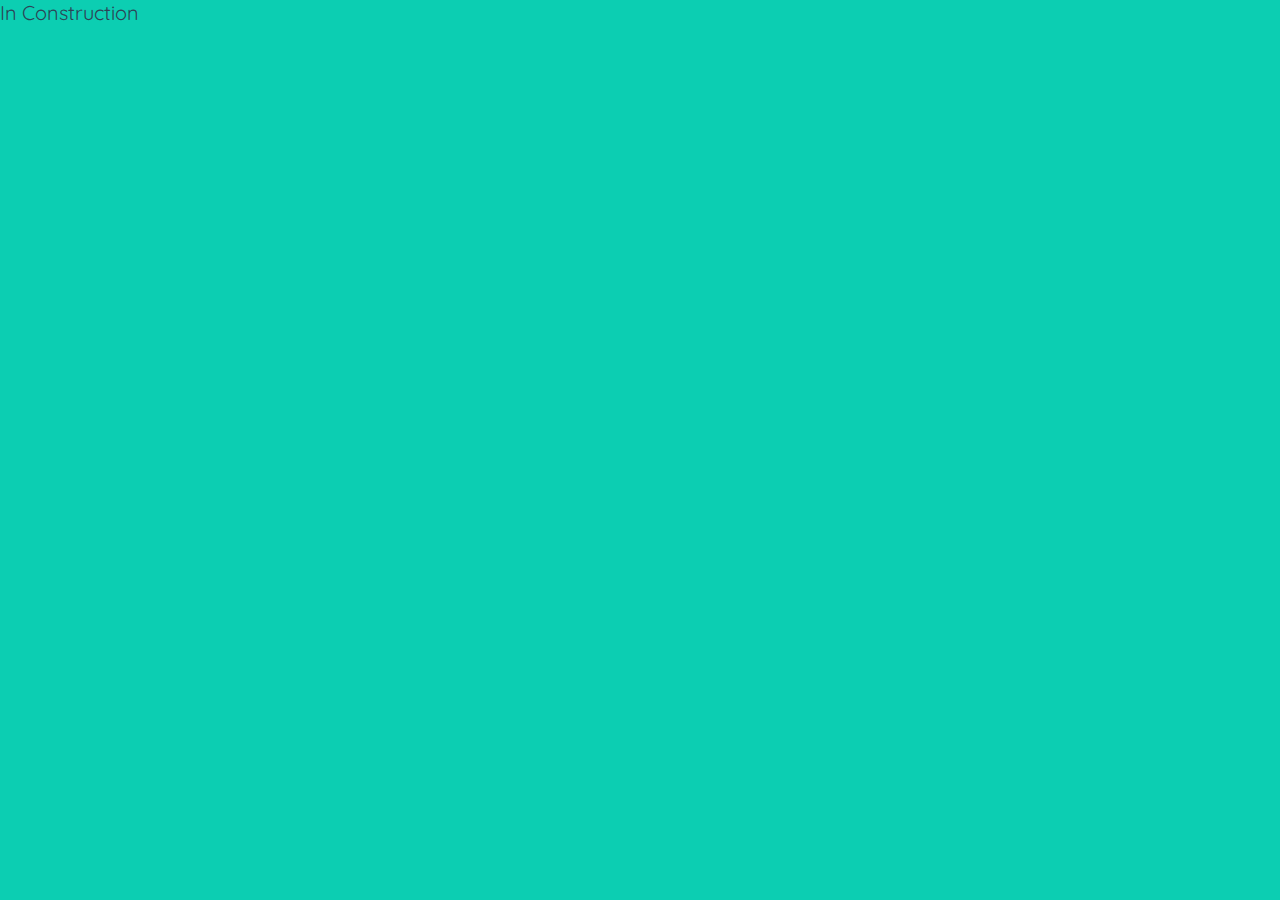
==== commands.html @ c7bd0732 "Add files via upload" ====
<!DOCTYPE html>
<html lang="en">
<head>
	<meta charset="UTF-8">
	<meta name="viewport" content="width=device-width, initial-scale=1.0">
	<title>Commands</title>
	<link rel="stylesheet" href="main.css">
</head>
<body>
	In Construction
</body>
</html>
---- main.css ----
@import url("https://fonts.googleapis.com/css2?family=Quicksand:wght@700&display=swap");

@keyframes fadeToExistence {
	0% {
		opacity: 0%;
	}
	20% {
		opacity: 0%;
	}
	30% {
		opacity: 100%;
	}
	100% {
		opacity: 100%;
	}
}

@keyframes background {
	from {
		background-color: #ffffff;
	}
	to {
		background-color: #0CCEB2;
	}
}

::-webkit-scrollbar {
	width: 3px;
}

::-webkit-scrollbar-track {
	border-radius: 10px;
}

::-webkit-scrollbar-thumb {
	background: #2D4356;
	border-radius: 10px;
}

* {
	background-color: #0CCEB2;
	animation-name: background;
	animation-duration: 4s;
	font-family: "Quicksand", sans-serif;
	font-size: 20px;
	padding: 0;
	text-decoration: none;
	list-style: none;
	margin: 0;
	user-select: none;
	color: #2D4356;
	cursor: url('Objects/Cursor.png'), auto;
}

.about hr {
	border: 5px solid #2D4356;
	margin: 10px 10px;
	background-color: #2D4356;
	border-radius: 5px;
	animation-name: fadeToExistence;
	animation-duration: 40s;
}

.creators hr {
	border: 5px solid #2D4356;
	margin: 10px 10px;
	background-color: #2D4356;
	border-radius: 5px;
	animation-name: fadeToExistence;
	animation-duration: 90s;
}

.downloads hr {
	border: 5px solid #2D4356;
	margin: 10px 10px;
	background-color: #2D4356;
	border-radius: 5px;
	animation: none;
}

.showcase h1 {
	margin-top: 0px;
	font-size: 200px;
	animation: none;
	animation-name: fadeToExistence;
	animation-duration: 20s;
	text-align: right;
	margin-right: 10px;
	user-select: none;
}

.showcase p {
	text-align: right;
	margin-right: 10px;
	animation-name: fadeToExistence;
	animation-duration: 30s;
}

.about h3 {
	font-size: 40px;
	margin-left: 10px;
	margin-right: 10px;
	margin-bottom: 10px;
	animation-name: fadeToExistence;
	animation-duration: 50s;
}

.about p#abt1 {
	margin-left: 10px;
	margin-right: 10px;
	animation-name: fadeToExistence;
	animation-duration: 60s;
}

.about p#abt2 {
	margin-left: 10px;
	margin-right: 10px;
	animation-name: fadeToExistence;
	animation-duration: 70s;
}

.about p#abt3 {
	margin-left: 10px;
	margin-right: 10px;
	animation-name: fadeToExistence;
	animation-duration: 80s;
}

.creators h3 {
	font-size: 40px;
	margin-left: 10px;
	margin-right: 10px;
	margin-bottom: 10px;
	animation-name: fadeToExistence;
	animation-duration: 100s;
}

.creators p {
	margin-left: 10px;
	margin-right: 10px;
	animation-name: fadeToExistence;
	animation-duration: 110s;
	margin-bottom: 10px;
}

.dwnld-card-collection {
	display: inline-flex;
}

.downloads {
	margin-left: 10px;
}

.downloads h3 {
	font-size: 40px;
}

hr#dwnldhr {
	animation: none;
}

.card h2 {
	font-size: 35px;
}

.card h3 {
	font-size: 25px;
}

.card p {
	font-size: 18px;
}

.card {
	animation: none;
	position: relative;
	width: 350px;
	height: 200px;
	margin: 30px;
	border: 2px solid #2D4356;
	padding: 20px;
	background: transparent;
	border-radius: 10px;
}

.dwnld-btn button {
	padding: 10px;
	margin: 2px;
	border: 2px solid #2D4356;
	border-radius: 10px;
	cursor: url('Objects/Cursor.png'), auto;
	outline: none;
	animation: none;
	background: transparent;
}

.dwnld-btn button:hover {
	animation: none;
	background: #2D4356;
	color: #0CCEB2;
}

button {
	padding: 10px;
	margin: 2px;
	border: 2px solid #2D4356;
	border-radius: 10px;
	cursor: url('Objects/Cursor.png'), auto;
	outline: none;
	animation: none;
	background: transparent;
}

button:hover {
	animation: none;
	background: #2D4356;
	color: #0CCEB2;
}

select {
	padding: 10px;
	margin: 2px;
	border: 2px solid #2D4356;
	border-radius: 10px;
	cursor: url('Objects/Cursor.png'), auto;
	outline: none;
	animation: none;
	background: transparent;
}

select:hover {
	animation: none;
	background: #2D4356;
	color: #0CCEB2;
}

.showcase img {
	background: white;
	animation: none;
	display: none;
	border: 2px solid #2D4356;
	border-radius: 10px;
}
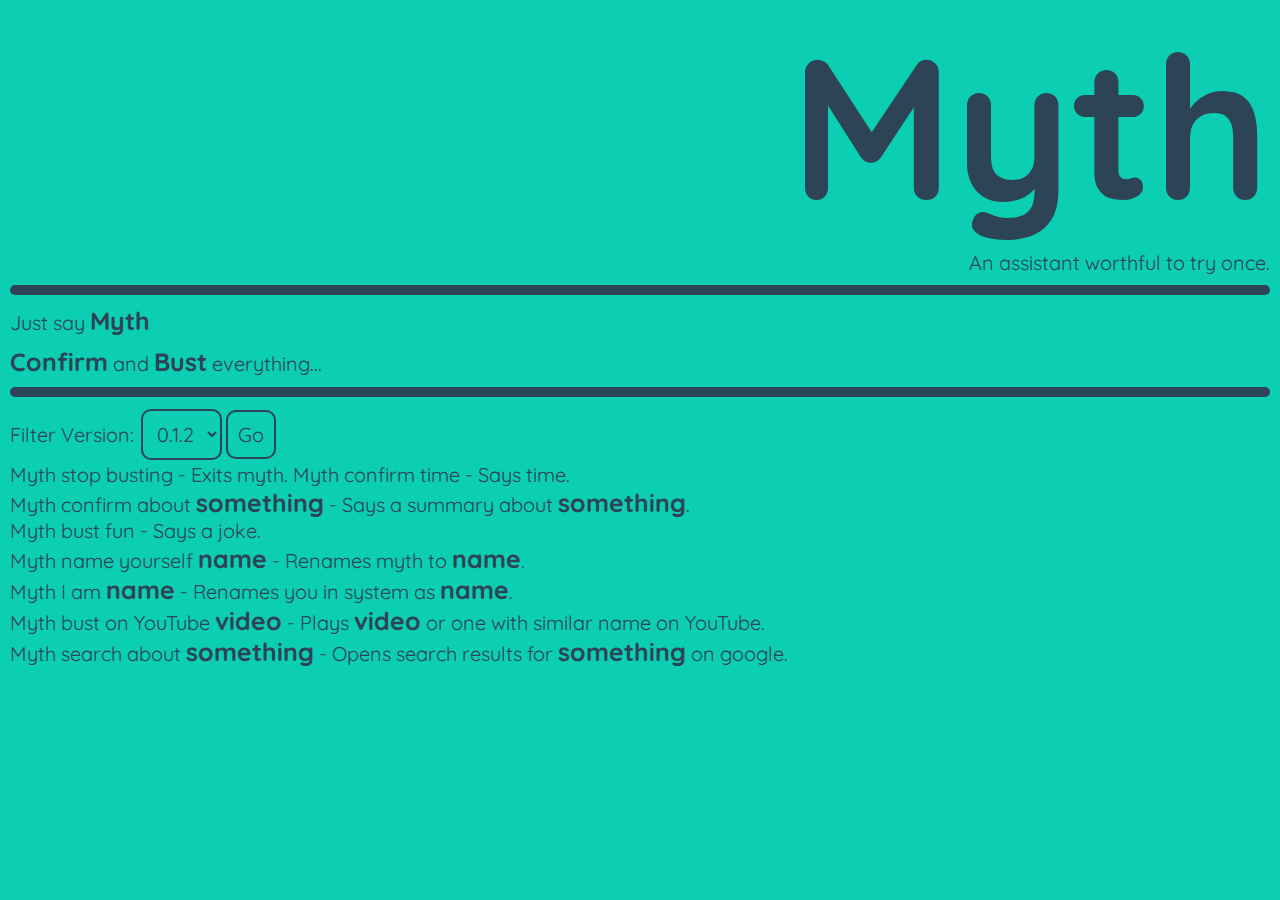
==== commit 099cb3d7: "Add files via upload" ====
--- a/commands.html
+++ b/commands.html
@@ -3,10 +3,34 @@
 <head>
 	<meta charset="UTF-8">
 	<meta name="viewport" content="width=device-width, initial-scale=1.0">
+	<link rel="shortcut icon" href="Objects/logo.png" type="image/png">
 	<title>Commands</title>
 	<link rel="stylesheet" href="main.css">
+	<script src="main.js"></script>
 </head>
 <body>
-	In Construction
+	<div class="commands-header">
+		<img src="Objects/logo.png"></img>
+		<h1>Myth</h1>
+		<p>An assistant worthful to try once.</p>
+	</div>
+	<hr>
+	<div class="commands-teaser">
+		<p>Just say <strong>Myth</strong></p>
+		<p><b>Confirm</b> and <b>Bust</b> everything...</p>
+	</div>
+	<hr>
+	<div class="commands">
+		Filter Version: <select id="commands-version">
+			<option value="0.1.2">0.1.2</option>
+		</select><button onclick="filter('commands-version')">Go</button><br>
+		<p id="0.1.2">Myth stop busting - Exits myth. Myth confirm time - Says time.
+		<p id="0.1.2">Myth confirm about <strong>something</strong> - Says a summary about <strong>something</strong>.</p>
+		<p id="0.1.2">Myth bust fun - Says a joke.</p>
+		<p id="0.1.2">Myth name yourself <strong>name</strong> - Renames myth to <strong>name</strong>.</p>
+		<p id="0.1.2">Myth I am <strong>name</strong> - Renames you in system as <strong>name</strong>.</p>
+		<p id="0.1.2">Myth bust on YouTube <strong>video</strong> - Plays <strong>video</strong> or one with similar name on YouTube.</p>
+		<p id="0.1.2">Myth search about <strong>something</strong> - Opens search results for <strong>something</strong> on google.</p>
+	</div>
 </body>
 </html>--- a/main.css
+++ b/main.css
@@ -78,6 +78,14 @@
 	animation: none;
 }
 
+hr {
+	border: 5px solid #2D4356;
+	margin: 10px 10px;
+	background-color: #2D4356;
+	border-radius: 5px;
+	animation: none;
+}
+
 .showcase h1 {
 	margin-top: 0px;
 	font-size: 200px;
@@ -234,6 +242,84 @@
 	color: #0CCEB2;
 }
 
+b {
+	background: #0CCEB2;
+	color: #2D4356;
+	font-weight: bold;
+	font-size: 25px;
+}
+
+b:hover {
+	background: #2D4356;
+	color: #0CCEB2;
+	font-weight: bolder;
+	font-size: 25px;
+}
+
+strong {
+	background: #0CCEB2;
+	color: #2D4356;
+	font-weight: bold;
+	font-size: 25px;
+}
+
+strong:hover {
+	background: #2D4356;
+	color: #0CCEB2;
+	font-weight: bolder;
+	font-size: 25px;
+}
+
+.commands b {
+	background: #0CCEB2;
+	color: #2D4356;
+	font-weight: bold;
+	font-size: 25px;
+	animation: none;
+}
+
+.commands b:hover {
+	background: #2D4356;
+	color: #0CCEB2;
+	font-weight: bolder;
+	font-size: 25px;
+	animation: none;
+}
+
+.commands strong {
+	background: transparent;
+	color: #2D4356;
+	font-weight: bold;
+	font-size: 25px;
+	animation: none;
+}
+
+.commands strong:hover {
+	background: #2D4356;
+	color: #0CCEB2;
+	font-weight: bolder;
+	font-size: 25px;
+	animation: none;
+}
+
+.commands-header h1 {
+	margin-top: 0px;
+	font-size: 200px;
+	animation: none;
+	animation: none;
+	text-align: right;
+	margin-right: 10px;
+	user-select: none;
+	background: transparent;
+}
+
+.commands-header p {
+	text-align: right;
+	margin-right: 10px;
+	animation: none;
+	background: transparent;
+}
+
 .showcase img {
 	background: white;
 	animation: none;
@@ -241,3 +327,27 @@
 	border: 2px solid #2D4356;
 	border-radius: 10px;
 }
+
+.commands-header img {
+	background: white;
+	animation: none;
+	display: none;
+	border: 2px solid #2D4356;
+	border-radius: 10px;
+}
+
+.commands-teaser p {
+	margin-left: 10px;
+	margin-bottom: 10px;
+	margin-top: 10px;
+	margin-right: 10px;
+}
+
+.commands {
+	margin-left: 10px;
+	margin-bottom: 10px;
+	margin-top: 10px;
+	margin-right: 10px;
+	animation: none;
+	background: transparent;
+}
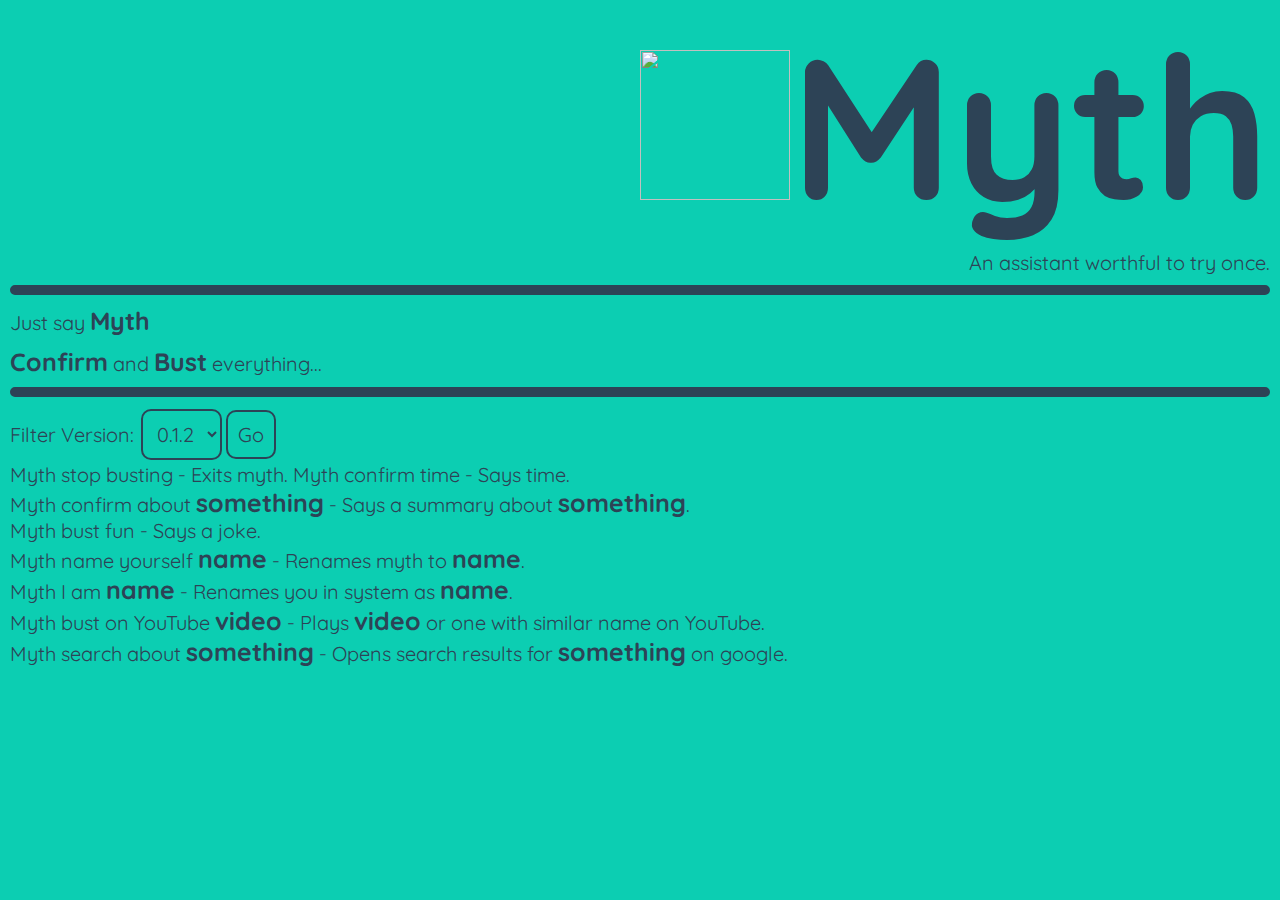
==== commit 41603fbc: "Update commands.html" ====
--- a/commands.html
+++ b/commands.html
@@ -3,15 +3,14 @@
 <head>
 	<meta charset="UTF-8">
 	<meta name="viewport" content="width=device-width, initial-scale=1.0">
-	<link rel="shortcut icon" href="Objects/logo.png" type="image/png">
+	<link rel="shortcut icon" href="https://github.com/Attachment-Studios/Myth/raw/main/Objects/logo.png" type="image/png">
 	<title>Commands</title>
 	<link rel="stylesheet" href="main.css">
 	<script src="main.js"></script>
 </head>
 <body>
 	<div class="commands-header">
-		<img src="Objects/logo.png"></img>
-		<h1>Myth</h1>
+		<h1><img src="https://github.com/Attachment-Studios/Myth/raw/main/Objects/logo.png" width="150px" height="150px"></img>Myth</h1>
 		<p>An assistant worthful to try once.</p>
 	</div>
 	<hr>
@@ -33,4 +32,4 @@
 		<p id="0.1.2">Myth search about <strong>something</strong> - Opens search results for <strong>something</strong> on google.</p>
 	</div>
 </body>
-</html>+</html>
--- a/main.css
+++ b/main.css
@@ -320,22 +320,6 @@
 	background: transparent;
 }
 
-.showcase img {
-	background: white;
-	animation: none;
-	display: none;
-	border: 2px solid #2D4356;
-	border-radius: 10px;
-}
-
-.commands-header img {
-	background: white;
-	animation: none;
-	display: none;
-	border: 2px solid #2D4356;
-	border-radius: 10px;
-}
-
 .commands-teaser p {
 	margin-left: 10px;
 	margin-bottom: 10px;
